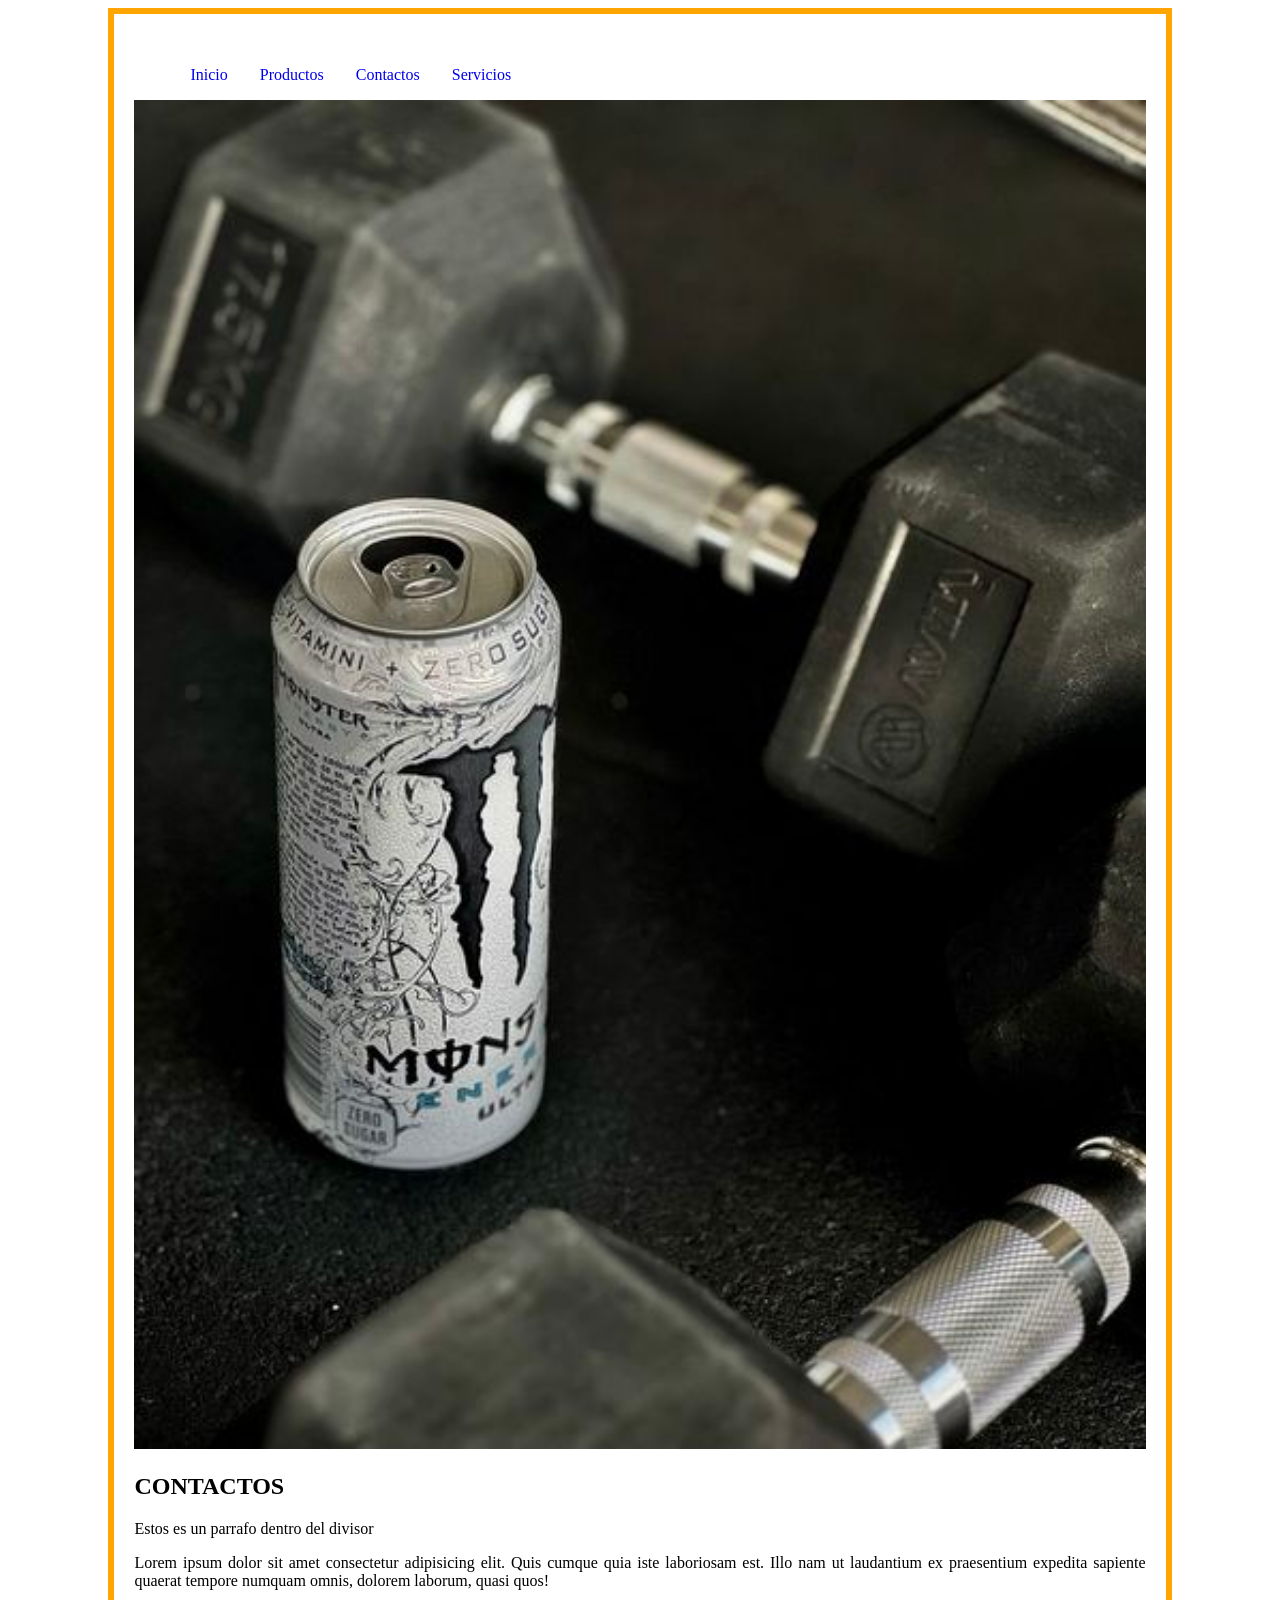
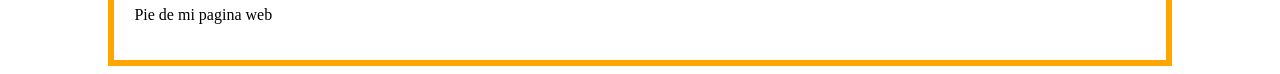
==== view/contactos.html @ 30d45190 "primero" ====
<!DOCTYPE html>
<html lang="en">
<head>
    <meta charset="UTF-8">
    <meta name="viewport" content="width=device-width, initial-scale=1.0">
    <title>CSS</title>
</head>
<link rel="stylesheet" href="../css/style.css">
<body>
    <div class="container">
        <header>
            <nav class="menu">
                <ul>
                    <li><a href="../index.html">Inicio</a></li>
                    <li><a href="productos.html">Productos</a></li>
                    <li><a href="#">Contactos</a></li>
                    <li><a href="servicios.html">Servicios</a></li>
                </ul>
            </nav>
        </header>
        <main>
            <img src="../img/contactos.jpg" alt="">
            <div class="main_principal">
                <h2>CONTACTOS</h2>
                <P>Estos es un parrafo dentro del divisor</P>
                <p>Lorem ipsum dolor sit amet consectetur adipisicing elit. Quis cumque quia iste laboriosam est. Illo nam ut laudantium ex praesentium expedita sapiente quaerat tempore numquam omnis, dolorem laborum, quasi quos!</p>
            </div>
        </main>
        <footer>
            <p>Pie de mi pagina web</p>
        </footer>
    </div>
</body>
</html>
---- css/style.css ----
/*body{
background: red;
}*/
/*Selectror class*/
.container{
    width: 80%;
    border: 6px solid orange;
    padding: 20px;
    text-align: justify;
    margin: auto;
}
header{
    background:orange;
    width: 100%;
}
.container main img{
    width: 100%;
   
}.menu{
    background: orange;
    width: 100%;
}
.menu ul li a {
    background: white;
    text-decoration: none;
    display: inline-block;
    padding: 16px;
}
.menu ul {
    list-style: none;
    text-decoration: none;
}
.menu ul li {
    float: left;    
}
/*Evento hover*/
.menu ul li a:hover{
    background: rgb(240, 189, 7);
    color: white;
}
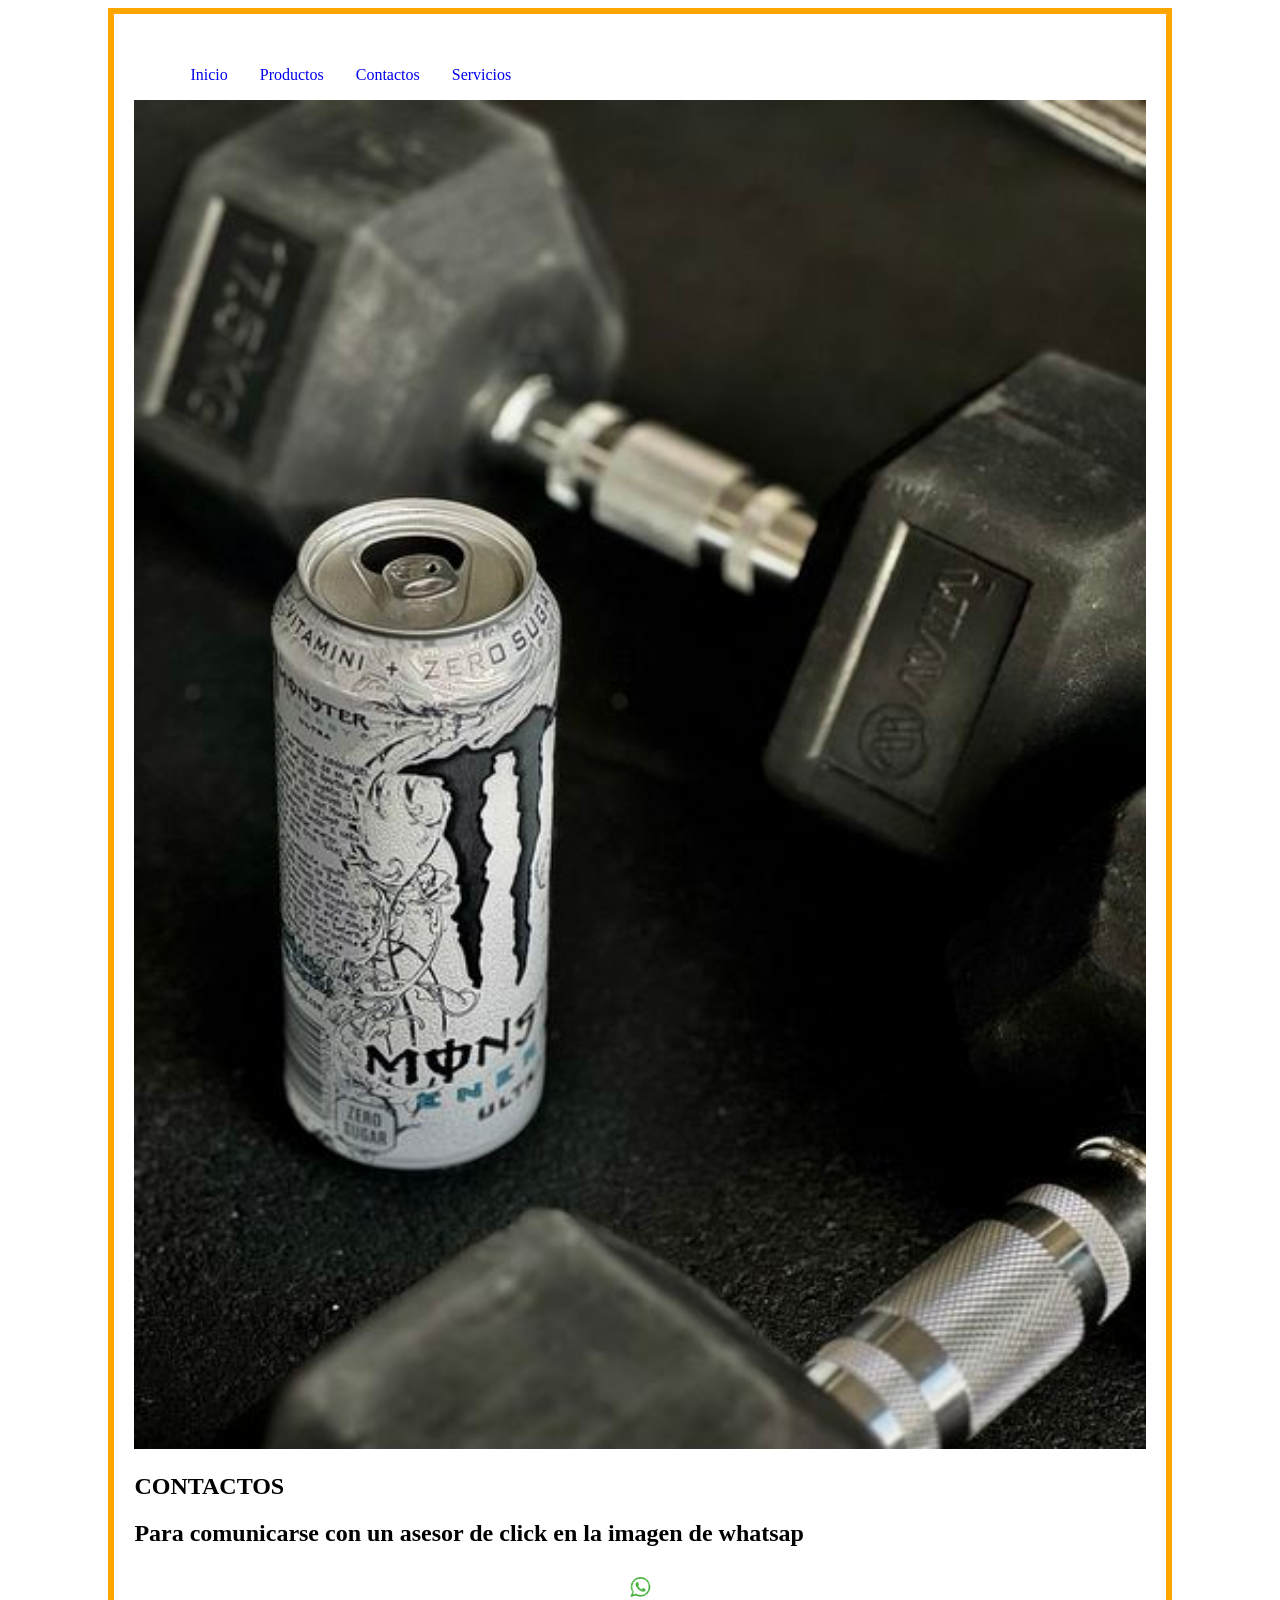
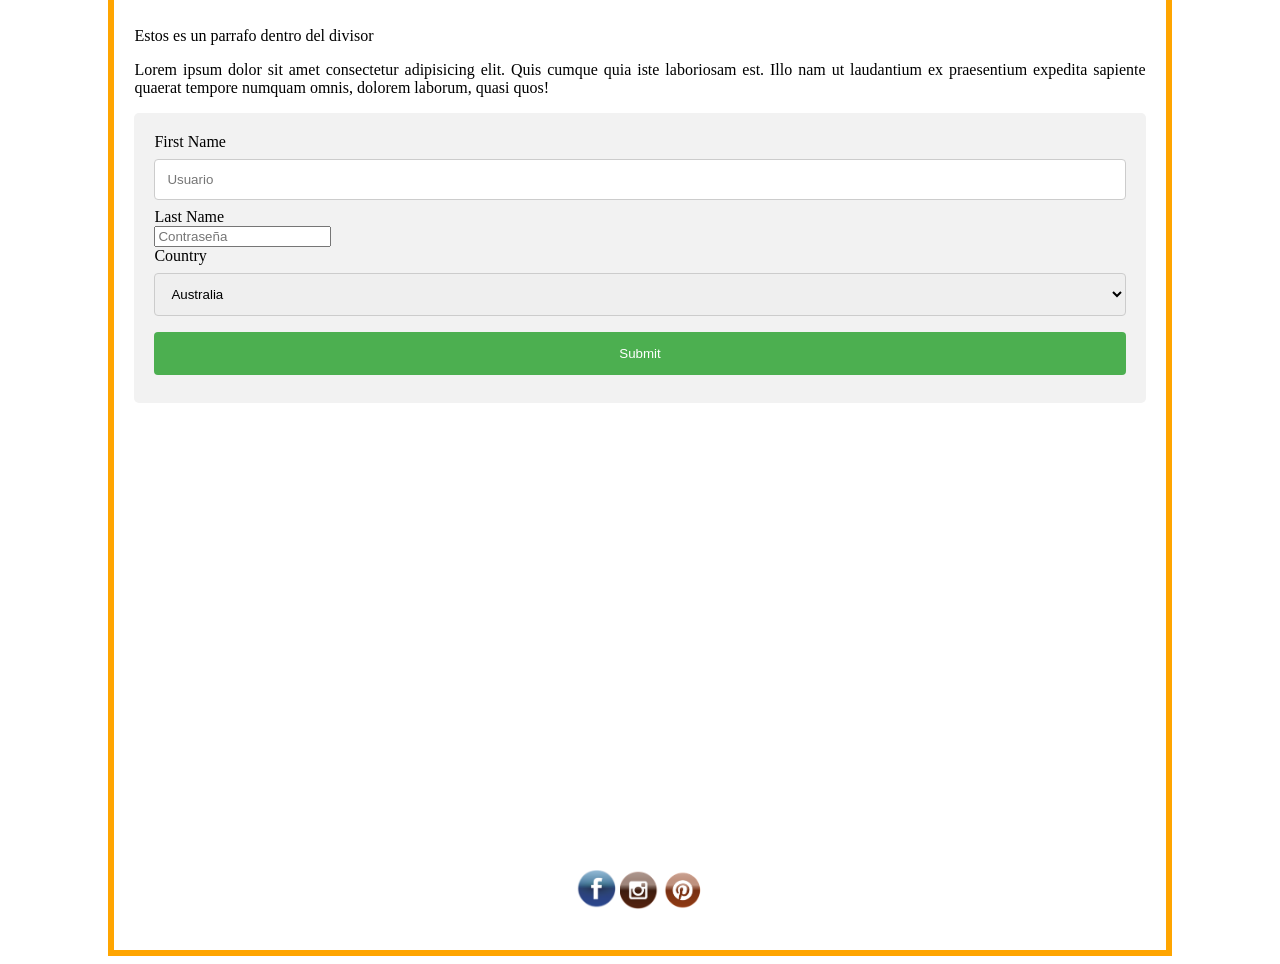
==== commit 4b7780a0: "13/03/2026" ====
--- a/view/contactos.html
+++ b/view/contactos.html
@@ -22,12 +22,40 @@
             <img src="../img/contactos.jpg" alt="">
             <div class="main_principal">
                 <h2>CONTACTOS</h2>
+                <h2>Para comunicarse con un asesor de click en la imagen de whatsap</h2>
+                <p style="text-align: center;">
+                <a href="https://wa.me/573103456789?text=Hola%20quiero%20saber%20mas%20informacion%20sobre%20sus%20productos">
+                <img src="../img/img_boton_whatsapp (1).png" style="width: 40px;" float="left" alt="">
+                </a>
+                </p>
                 <P>Estos es un parrafo dentro del divisor</P>
                 <p>Lorem ipsum dolor sit amet consectetur adipisicing elit. Quis cumque quia iste laboriosam est. Illo nam ut laudantium ex praesentium expedita sapiente quaerat tempore numquam omnis, dolorem laborum, quasi quos!</p>
             </div>
         </main>
+<form action="/action_page.php">
+        <label for="fname">First Name</label>
+        <input type="text" id="fname" name="Usuario" placeholder="Usuario">
+
+        <label for="lname">Last Name</label>
+        <input type="password" id="lname" name="Contraseña" placeholder="Contraseña">
+
+        <label for="Rol">Country</label>
+        <select id="country" name="country">
+        <option value="Administrados">Australia</option>
+        <option value="Estudiante">Canada</option>
+        <option value="Profesor">USA</option>
+        </select>
+  
+  <input type="submit" value="Submit">
+</form>
+<iframe src="https://www.google.com/maps/embed?pb=!1m18!1m12!1m3!1d3947.8795531103683!2d-73.5990052255073!3d8.314766499761022!2m3!1f0!2f0!3f0!3m2!1i1024!2i768!4f13.1!3m3!1m2!1s0x8e5d8f7d27c7bf07%3A0xa72b1dc51f284557!2sUniversidad%20Popular%20del%20Cesar%20-%20Aguachica!5e0!3m2!1ses-419!2sco!4v1773434051644!5m2!1ses-419!2sco" 
+width="600" height="450" style="border:0; margin: 0 auto; display: block;" allowfullscreen="" loading="lazy" referrerpolicy="no-referrer-when-downgrade"></iframe>
         <footer>
-            <p>Pie de mi pagina web</p>
+            <p style="text-align: center;">
+                <a href="https://www.facebook.com/"> <img src="../img/boton_facebook.png" alt="" width="40px"></a>
+                <a href="https://www.instagram.com/"> <img src="../img/boton_instagram.png" alt="" width="40px"></a>
+                <a href="https://www.pinterest.com/"> <img src="../img/boton_pinteres.png" alt="" width="40px"></a>
+            </p>
         </footer>
     </div>
 </body>
--- a/css/style.css
+++ b/css/style.css
@@ -37,4 +37,36 @@
 .menu ul li a:hover{
     background: rgb(240, 189, 7);
     color: white;
+}
+form {
+  border-radius: 5px;
+  background-color: #f2f2f2;
+  padding: 20px;
+}
+
+label {display: block;}
+
+input[type=text], select {
+  width: 100%;
+  padding: 12px;
+  margin: 8px 0;
+  display: inline-block;
+  border: 1px solid #ccc;
+  border-radius: 4px;
+  box-sizing: border-box;
+}
+
+input[type=submit] {
+  width: 100%;
+  background-color: #4CAF50;
+  color: white;
+  padding: 14px;
+  margin: 8px 0;
+  border: none;
+  border-radius: 4px;
+  cursor: pointer;
+}
+
+input[type=submit]:hover {
+  background-color: #45a049;
 }
